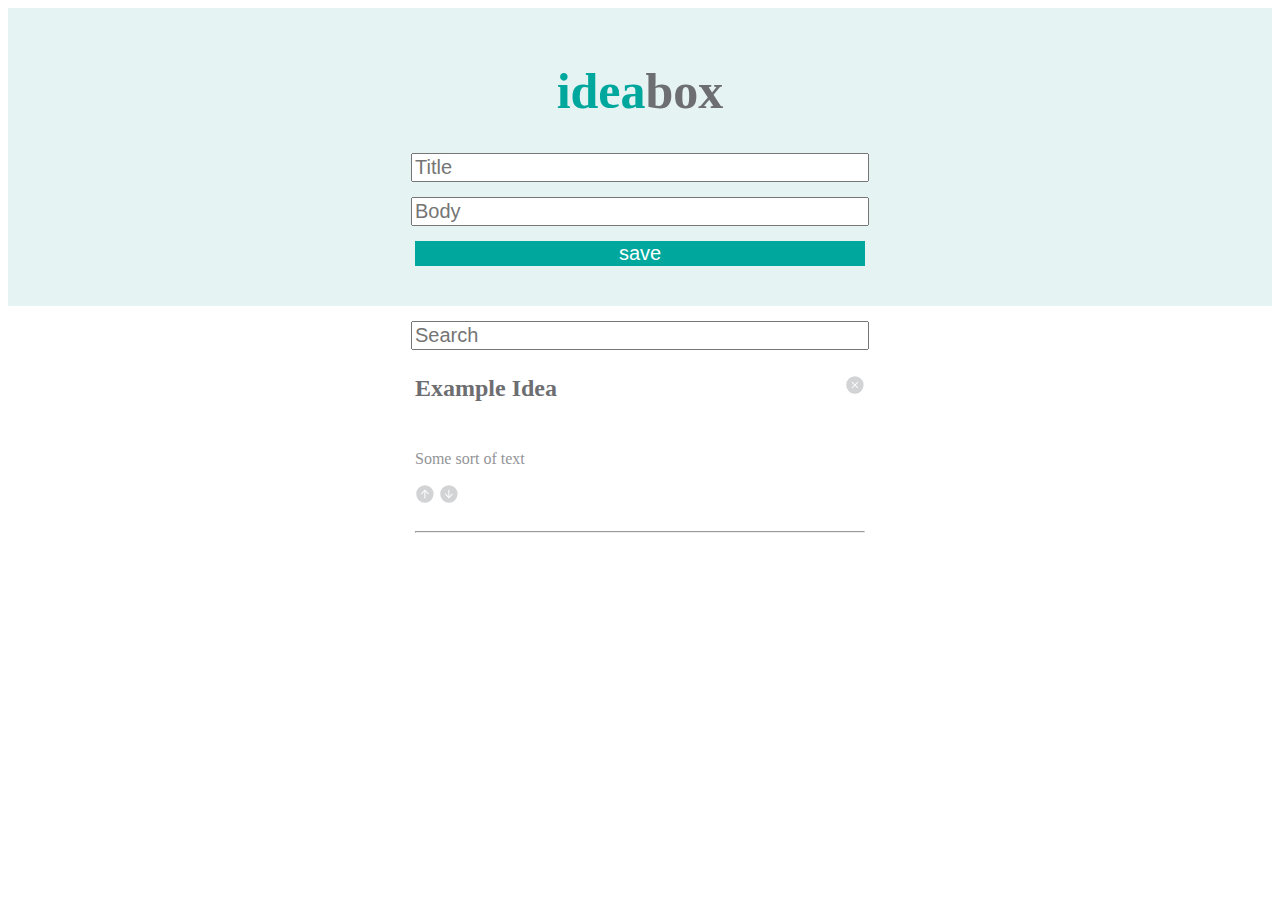
==== ideabox.html @ e6a02922 "Html and css framework" ====
<!DOCTYPE html>
<html>
<head>
  <title>IDEA BOX</title>
  <link rel="stylesheet" type='text/css' href="ideabox.css" />
  <link rel="stylesheet" type="text/css" href="normalize.css" />
  <meta name="viewport" content="width=device-width, initial-scale=1">
  <script src="http://ajax.googleapis.com/ajax/libs/jquery/3.1.1/jquery.min.js"></script>
  <script>window.jQuery || document.write('<script src="path/to/your/jquery.min.js"><\/script>')</script>
</head>
<body>
  <section id='top'>
    <h1>idea<span class="title2">box</span></h1>
    <form class="idea-input">
      <input type="text" placeholder="Title">
      <input type="text" placeholder="Body">
      <button class="save" type="submit">save</button>
    </form>
  </section>
  <section id="idea-area">
    <input class="search" type="text" placeholder="Search">
    <div class="idea-card">
      <h4>Example Idea</h4>
      <input class="card-button delete" type="image" src="delete.svg" />
      <p>Some sort of text</p>
      <input class="card-button vote-up" type="image" src="upvote.svg" />
      <input class="card-button vote-down" type="image" src="downvote.svg" />
      <hr />
  </section>
---- ideabox.css ----
#top {
  background-color: #E5F3F2;
  padding: 20px 0px;
}

h1{
  color: #00A79D;
  font-size: 50px;
  text-align: center;
}

.title2 {
  color: #6D6E71;
}

.idea-input{

}

input{
  display: block;
  font-size: 20px;
  margin: 0px auto 15px auto;
  width: 450px;
}

.save {
  background-color: #00A79D;
  border: none;
  display: block;
  color: #FFFFFF;
  font-size: 20px;
  margin: 0px auto 20px auto;
  width: 450px;
}

.save:hover {
  background-color: #045E55;
}

.search{
  display: block;
  font-size: 20px;
  margin: 15px auto;
}

.idea-card{
  margin: 10px auto;
  padding: 10px 0px;
  width: 450px;
}

h4 {
  color: #6D6E71;
  display: inline-block;
  font-size: 24px;
  margin-top: 0px;
  width: 150px;
}

.card-button {
  display: inline-block;
  height: 20px;
  width: 20px;
}

p {
  color: #939598;
}
.delete{
  float: right;
}
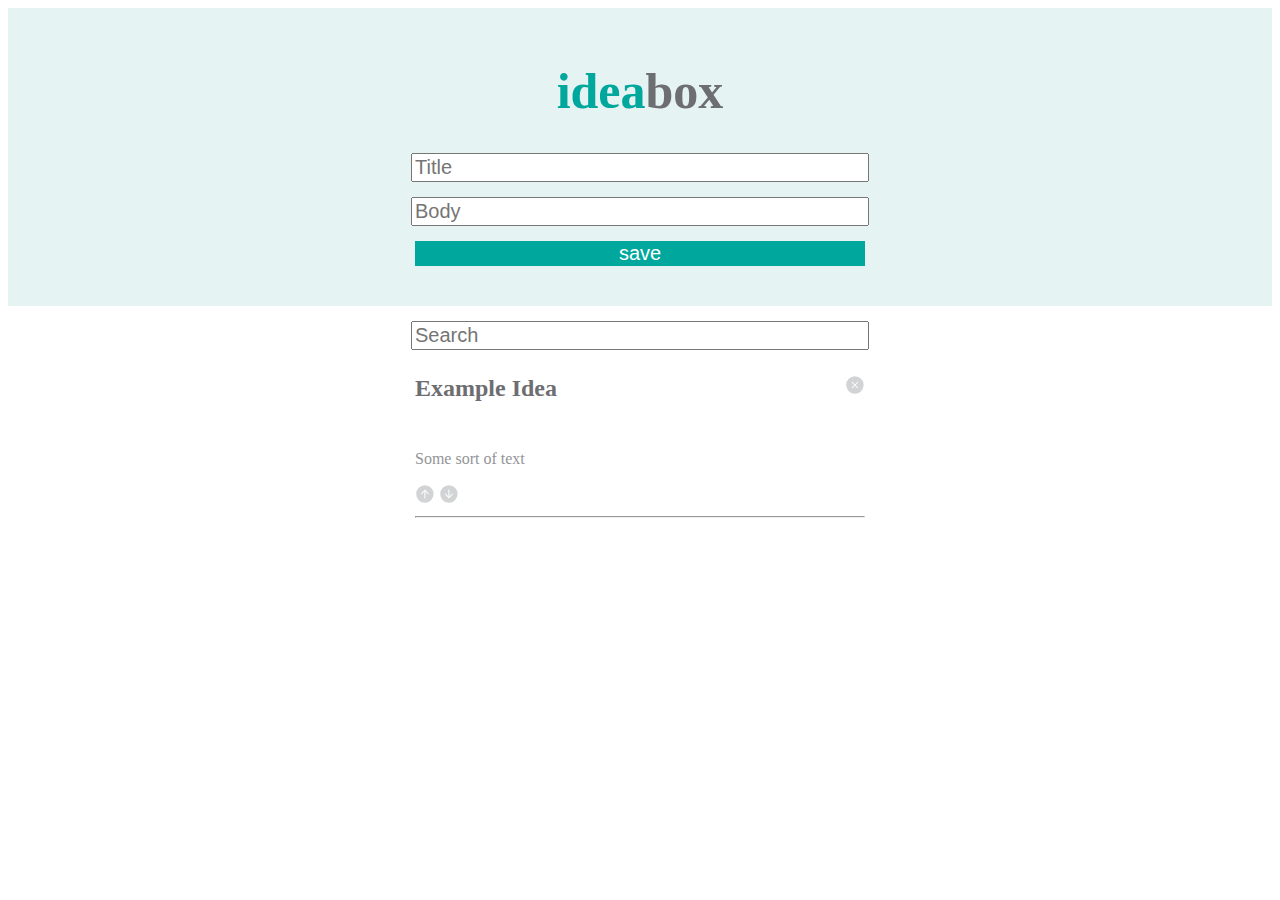
==== commit 5a066a8c: "jQuery started and polished HTML and CSS" ====
--- a/ideabox.html
+++ b/ideabox.html
@@ -12,8 +12,8 @@
   <section id='top'>
     <h1>idea<span class="title2">box</span></h1>
     <form class="idea-input">
-      <input type="text" placeholder="Title">
-      <input type="text" placeholder="Body">
+      <input id = "title" type="text" placeholder="Title">
+      <input id = "body" type="text" placeholder="Body">
       <button class="save" type="submit">save</button>
     </form>
   </section>
@@ -21,9 +21,12 @@
     <input class="search" type="text" placeholder="Search">
     <div class="idea-card">
       <h4>Example Idea</h4>
-      <input class="card-button delete" type="image" src="delete.svg" />
+      <div class="card-button delete"></div>
       <p>Some sort of text</p>
-      <input class="card-button vote-up" type="image" src="upvote.svg" />
-      <input class="card-button vote-down" type="image" src="downvote.svg" />
+      <div class="card-button vote-up"></div>
+      <div class="card-button vote-down"></div>
       <hr />
+    </div>
   </section>
+  <script src ='ideabox.js' type='text/javascript'></script>
+</body>
--- a/ideabox.css
+++ b/ideabox.css
@@ -29,6 +29,7 @@
   border: none;
   display: block;
   color: #FFFFFF;
+  cursor: pointer;
   font-size: 20px;
   margin: 0px auto 20px auto;
   width: 450px;
@@ -64,9 +65,34 @@
   width: 20px;
 }
 
+.vote-up {
+  background-image: url("upvote.svg");
+  cursor: pointer;
+}
+
+.vote-down {
+  background-image: url("downvote.svg");
+  cursor: pointer;
+}
+
 p {
   color: #939598;
 }
 .delete{
+  background-image: url("delete.svg");
+  cursor: pointer;
   float: right;
 }
+
+/* Hover states */
+.vote-up:hover {
+  background-image: url("upvote-hover.svg");
+}
+
+.vote-down:hover {
+  background-image: url("downvote-hover.svg");
+}
+
+.delete:hover {
+  background-image: url("delete-hover.svg");
+}
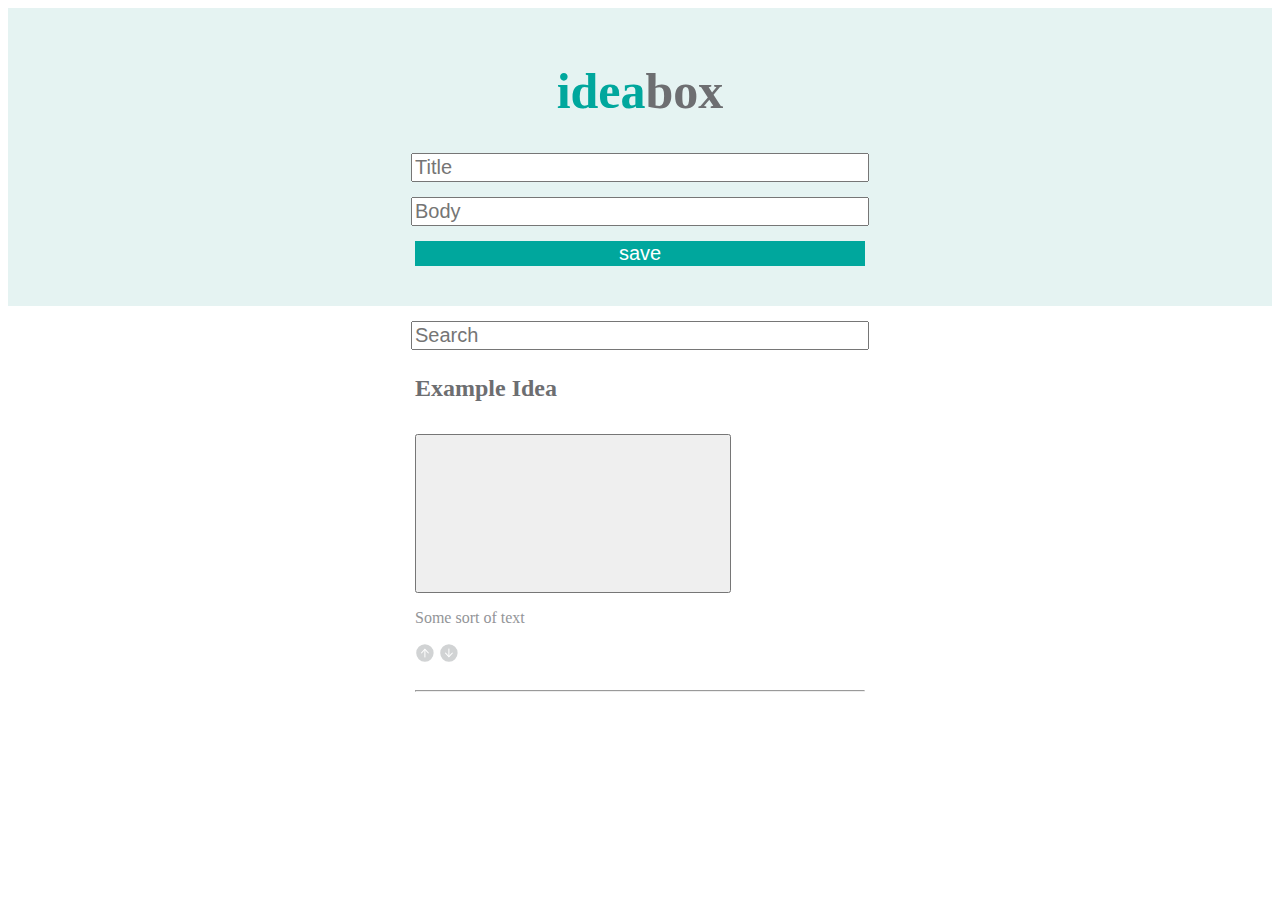
==== commit adf86386: "messed with css" ====
--- a/ideabox.html
+++ b/ideabox.html
@@ -12,8 +12,8 @@
   <section id='top'>
     <h1>idea<span class="title2">box</span></h1>
     <form class="idea-input">
-      <input id = "title" type="text" placeholder="Title">
-      <input id = "body" type="text" placeholder="Body">
+      <input type="text" placeholder="Title">
+      <input type="text" placeholder="Body">
       <button class="save" type="submit">save</button>
     </form>
   </section>
@@ -21,12 +21,10 @@
     <input class="search" type="text" placeholder="Search">
     <div class="idea-card">
       <h4>Example Idea</h4>
-      <div class="card-button delete"></div>
+      <!-- <input class="card-button delete" type="image" src="delete.svg" /> -->
+      <button class="delete' type="submit"><svg></svg></button>
       <p>Some sort of text</p>
-      <div class="card-button vote-up"></div>
-      <div class="card-button vote-down"></div>
+      <input class="card-button vote-up" type="image" src="upvote.svg" />
+      <input class="card-button vote-down" type="image" src="downvote.svg" />
       <hr />
-    </div>
   </section>
-  <script src ='ideabox.js' type='text/javascript'></script>
-</body>
--- a/ideabox.css
+++ b/ideabox.css
@@ -29,7 +29,6 @@
   border: none;
   display: block;
   color: #FFFFFF;
-  cursor: pointer;
   font-size: 20px;
   margin: 0px auto 20px auto;
   width: 450px;
@@ -65,34 +64,12 @@
   width: 20px;
 }
 
-.vote-up {
-  background-image: url("upvote.svg");
-  cursor: pointer;
-}
-
-.vote-down {
-  background-image: url("downvote.svg");
-  cursor: pointer;
-}
-
 p {
   color: #939598;
 }
 .delete{
-  background-image: url("delete.svg");
-  cursor: pointer;
+  background-image: url('delete.svg');
   float: right;
 }
-
-/* Hover states */
-.vote-up:hover {
-  background-image: url("upvote-hover.svg");
-}
-
-.vote-down:hover {
-  background-image: url("downvote-hover.svg");
-}
-
 .delete:hover {
-  background-image: url("delete-hover.svg");
-}
+  background-image: url('delete-hover.svg');
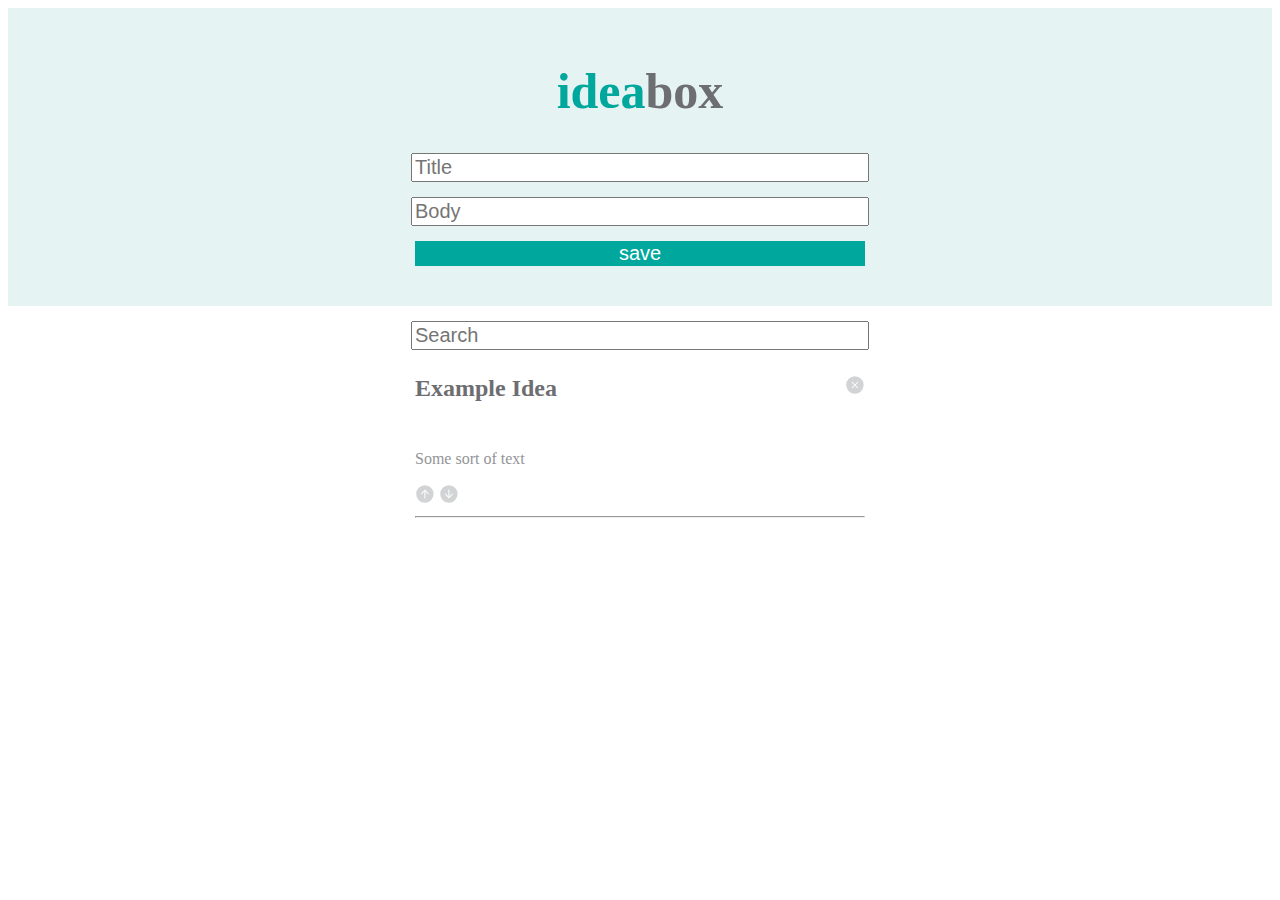
==== commit b5558462: "fixed merge issues" ====
--- a/ideabox.html
+++ b/ideabox.html
@@ -12,8 +12,8 @@
   <section id='top'>
     <h1>idea<span class="title2">box</span></h1>
     <form class="idea-input">
-      <input type="text" placeholder="Title">
-      <input type="text" placeholder="Body">
+      <input id = "title" type="text" placeholder="Title">
+      <input id = "body" type="text" placeholder="Body">
       <button class="save" type="submit">save</button>
     </form>
   </section>
@@ -21,10 +21,12 @@
     <input class="search" type="text" placeholder="Search">
     <div class="idea-card">
       <h4>Example Idea</h4>
-      <!-- <input class="card-button delete" type="image" src="delete.svg" /> -->
-      <button class="delete' type="submit"><svg></svg></button>
+      <div class="card-button delete"></div>
       <p>Some sort of text</p>
-      <input class="card-button vote-up" type="image" src="upvote.svg" />
-      <input class="card-button vote-down" type="image" src="downvote.svg" />
+      <div class="card-button vote-up"></div>
+      <div class="card-button vote-down"></div>
       <hr />
+    </div>
   </section>
+  <script src ='ideabox.js' type='text/javascript'></script>
+</body>
--- a/ideabox.css
+++ b/ideabox.css
@@ -29,6 +29,7 @@
   border: none;
   display: block;
   color: #FFFFFF;
+  cursor: pointer;
   font-size: 20px;
   margin: 0px auto 20px auto;
   width: 450px;
@@ -64,6 +65,16 @@
   width: 20px;
 }
 
+.vote-up {
+  background-image: url("upvote.svg");
+  cursor: pointer;
+}
+
+.vote-down {
+  background-image: url("downvote.svg");
+  cursor: pointer;
+}
+
 p {
   color: #939598;
 }
@@ -73,3 +84,19 @@
 }
 .delete:hover {
   background-image: url('delete-hover.svg');
+  cursor: pointer;
+  float: right;
+}
+
+/* Hover states */
+.vote-up:hover {
+  background-image: url("upvote-hover.svg");
+}
+
+.vote-down:hover {
+  background-image: url("downvote-hover.svg");
+}
+
+.delete:hover {
+  background-image: url("delete-hover.svg");
+}
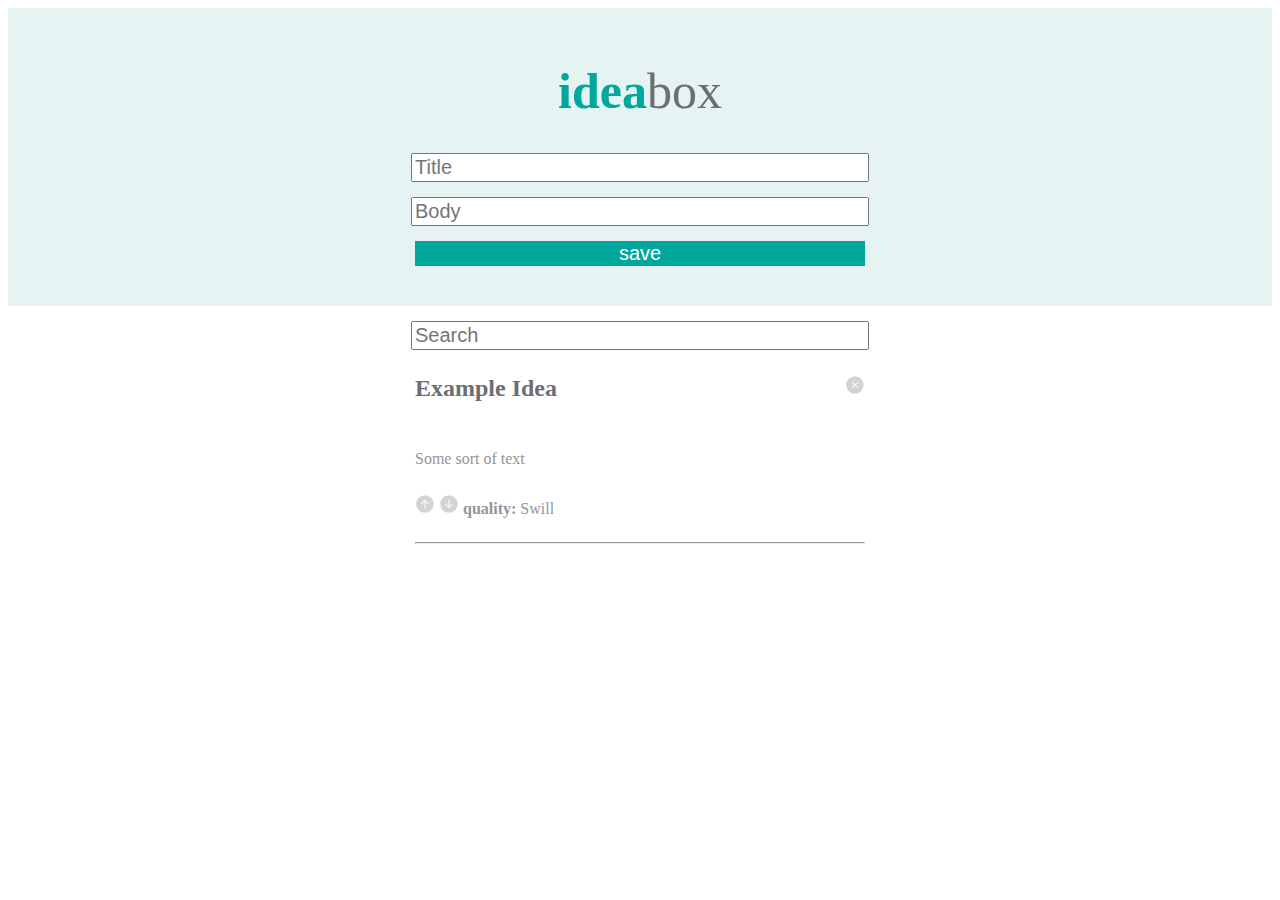
==== commit d60ff569: "working on vote button array" ====
--- a/ideabox.html
+++ b/ideabox.html
@@ -22,9 +22,10 @@
     <div class="idea-card">
       <h4>Example Idea</h4>
       <div class="card-button delete"></div>
-      <p>Some sort of text</p>
+      <p class="body-text">Some sort of text</p>
       <div class="card-button vote-up"></div>
       <div class="card-button vote-down"></div>
+      <p class="quality">quality:<span id="quality-check" value="swill"> Swill</span></p>
       <hr />
     </div>
   </section>
--- a/ideabox.css
+++ b/ideabox.css
@@ -88,6 +88,16 @@
   float: right;
 }
 
+.quality{
+  display: inline-block;
+  font-weight: bold;
+  max-width: 150px;
+}
+
+span {
+  font-weight: normal;
+}
+
 /* Hover states */
 .vote-up:hover {
   background-image: url("upvote-hover.svg");
